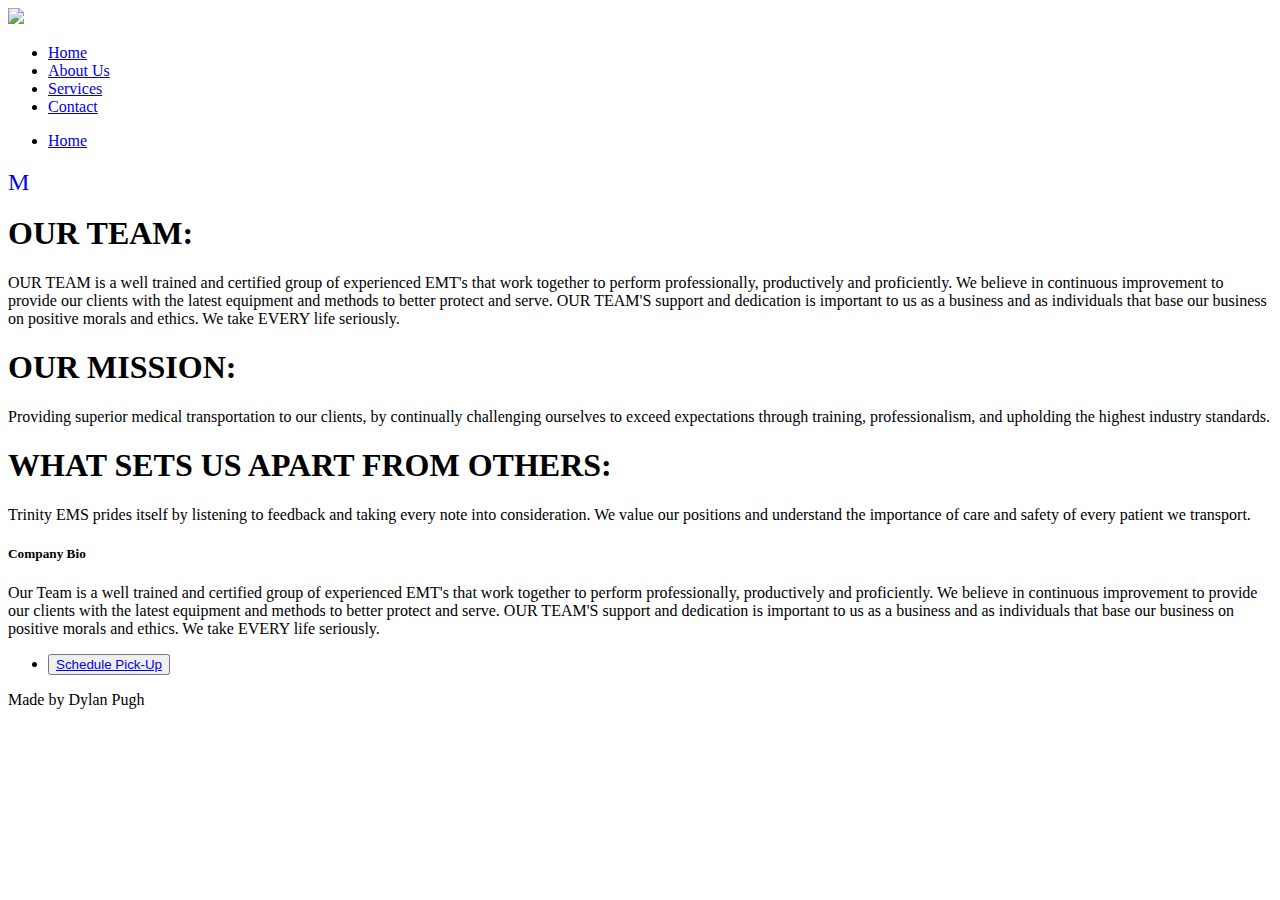
==== about.html @ e09cd564 "update" ====
<!DOCTYPE html>
<html lang="en">
<head>
  <meta http-equiv="Content-Type" content="text/html; charset=UTF-8"/>
  <meta name="viewport" content="width=device-width, initial-scale=1"/>
  <title>Trinity EMS</title>

  <!-- CSS  -->
  <link href="https://fonts.googleapis.com/icon?family=Material+Icons" rel="stylesheet">
  <link href="assets/css/materialize.css" type="text/css" rel="stylesheet" media="screen,projection"/>
  <link href="assets/css/style.css" type="text/css" rel="stylesheet" media="screen,projection"/>
</head>
<body>
  <nav class="white" role="navigation">
    <div class="nav-wrapper container">
      <a id="logo-container" href="#" class="brand-logo"><img src="assets/images/logo.jpg"></a>
      <ul class="right hide-on-med-and-down">
            <li><a href="index.html">Home</a></li>
            <li><a href="about.html">About Us</a></li>
            <li><a href="services.html">Services</a></li>
            <li><a href="contact.html">Contact</a></li>
      </ul>

      <ul id="nav-mobile" class="sidenav">
        <li><a href="#">Home</a></li>
        
      </ul>
      <a href="#" data-target="nav-mobile" class="sidenav-trigger"><i class="material-icons">Menu</i></a>
    </div>
  </nav>

  <div class="container">
      <h1>OUR TEAM:</h1>
          <p>
              OUR TEAM is a well trained and certified group of experienced EMT's that work together to perform professionally, productively and proficiently.  We believe in continuous improvement to provide our clients with the latest equipment and methods to better protect and serve.  OUR TEAM'S support and dedication is important to us as a business and as individuals that base our business on positive morals and ethics.  We take EVERY life seriously.
          </p>
          
          
        <h1>OUR MISSION:</h1>
          <p>
              Providing superior medical transportation to our clients, by continually challenging ourselves to exceed expectations through training, professionalism, and upholding the highest industry standards.
          </p>
      
          
        <h1>WHAT SETS US APART FROM OTHERS:</h1>
          <p>
            Trinity EMS prides itself by listening to feedback and taking every note into consideration. We value our positions and understand the importance of care and safety of every patient we transport.
          </p>
          
    
  </div>

  <footer class="page-footer blue-grey">
    <div class="container">
      <div class="row">
        <div class="col l6 s12">
          <h5 class="white-text">Company Bio</h5>
          <p class="grey-text text-lighten-4">Our Team is a well trained and certified group of experienced EMT's that work
            together to perform professionally, productively and proficiently. We believe in continuous improvement to
            provide our clients with the latest equipment and methods to better protect and serve. OUR TEAM'S support
            and dedication is important to us as a business and as individuals that base our business on positive morals
            and ethics. We take EVERY life seriously.</p>


        </div>
        <div class="col l3 s12">
          <ul>
            <li><button class="btn btn-large waves-effect waves-light green" type="button" name="pickup"><a class="white-text text-lighten-3" href="http://lifecareemsga.wufoo.com/forms/m7x3q1/">Schedule Pick-Up</a></button></li>
          </ul>
        </div>
      </div>
    </div>
    <div class="footer-copyright">
      <div class="container">
        Made by Dylan Pugh
      </div>
    </div>
  </footer>



  <!--  Scripts-->
  <script src="https://code.jquery.com/jquery-2.1.1.min.js"></script>
  <script src="assets/js/materialize.js"></script>
  <script src="assets/js/init.js"></script>

  </body>
</html>
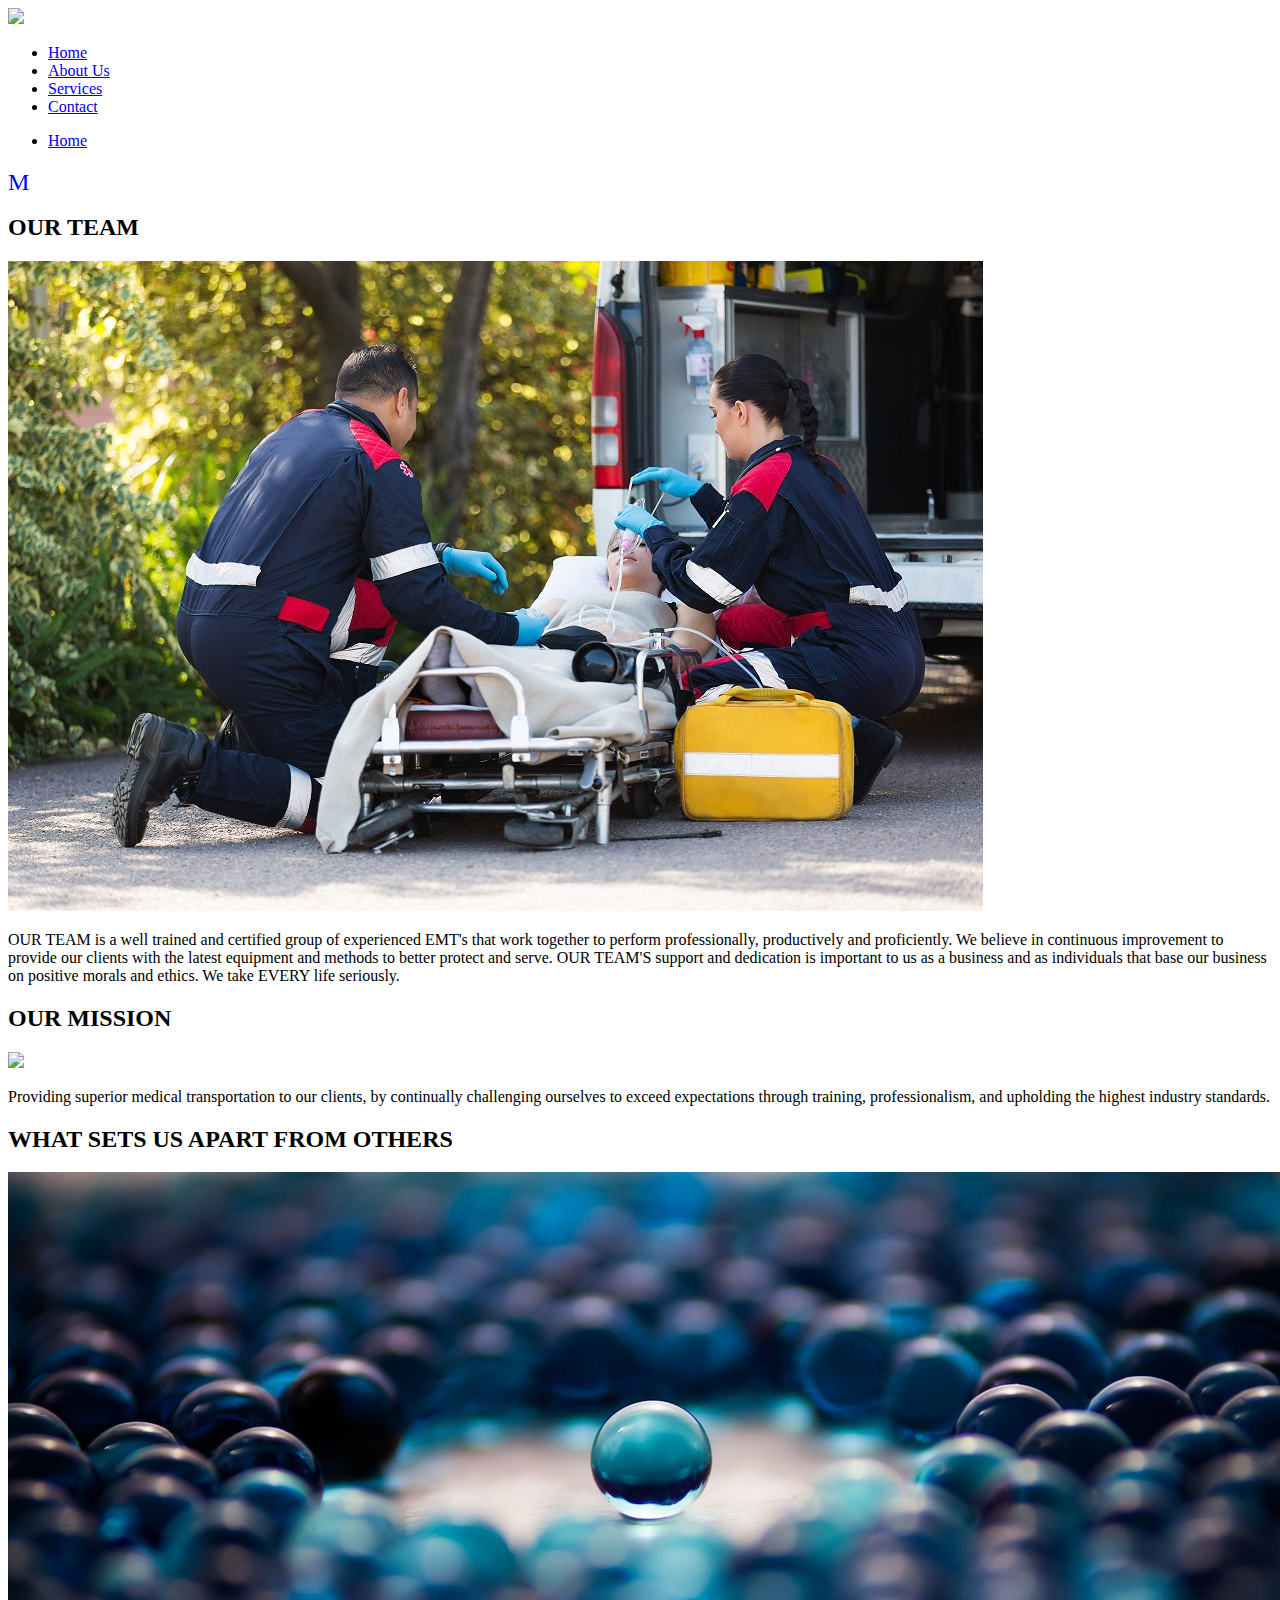
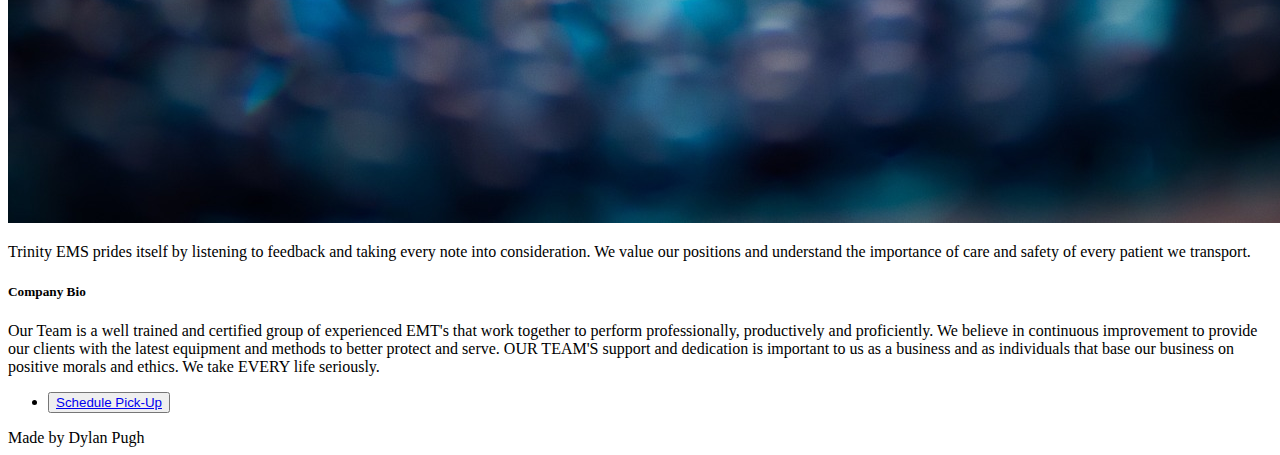
==== commit 1857170d: "service" ====
--- a/about.html
+++ b/about.html
@@ -29,26 +29,48 @@
     </div>
   </nav>
 
-  <div class="container">
-      <h1>OUR TEAM:</h1>
-          <p>
-              OUR TEAM is a well trained and certified group of experienced EMT's that work together to perform professionally, productively and proficiently.  We believe in continuous improvement to provide our clients with the latest equipment and methods to better protect and serve.  OUR TEAM'S support and dedication is important to us as a business and as individuals that base our business on positive morals and ethics.  We take EVERY life seriously.
-          </p>
-          
-          
-        <h1>OUR MISSION:</h1>
-          <p>
-              Providing superior medical transportation to our clients, by continually challenging ourselves to exceed expectations through training, professionalism, and upholding the highest industry standards.
-          </p>
-      
-          
-        <h1>WHAT SETS US APART FROM OTHERS:</h1>
-          <p>
-            Trinity EMS prides itself by listening to feedback and taking every note into consideration. We value our positions and understand the importance of care and safety of every patient we transport.
-          </p>
-          
-    
+  <div class="col s12 m7">
+    <h2 class="header">OUR TEAM</h2>
+    <div class="card horizontal">
+      <div class="card-image">
+        <img src="assets/images/team.jpg">
+      </div>
+      <div class="card-stacked">
+        <div class="card-content">
+          <p>OUR TEAM is a well trained and certified group of experienced EMT's that work together to perform professionally, productively and proficiently.  We believe in continuous improvement to provide our clients with the latest equipment and methods to better protect and serve.  OUR TEAM'S support and dedication is important to us as a business and as individuals that base our business on positive morals and ethics.  We take EVERY life seriously.</p>
+        </div>
+      </div>
+    </div>
   </div>
+
+  <div class="col s12 m7">
+    <h2 class="header">OUR MISSION</h2>
+    <div class="card horizontal">
+      <div class="card-image">
+        <img src="assets/images/stetho.jpg">
+      </div>
+      <div class="card-stacked">
+        <div class="card-content">
+          <p>Providing superior medical transportation to our clients, by continually challenging ourselves to exceed expectations through training, professionalism, and upholding the highest industry standards.</p>
+        </div>
+      </div>
+    </div>
+  </div>
+
+  <div class="col s12 m7">
+    <h2 class="header">WHAT SETS US APART FROM OTHERS</h2>
+    <div class="card horizontal">
+      <div class="card-image">
+        <img src="assets/images/difference.jpg">
+      </div>
+      <div class="card-stacked">
+        <div class="card-content">
+          <p>Trinity EMS prides itself by listening to feedback and taking every note into consideration. We value our positions and understand the importance of care and safety of every patient we transport.</p>
+        </div>
+      </div>
+    </div>
+  </div>
+
 
   <footer class="page-footer blue-grey">
     <div class="container">
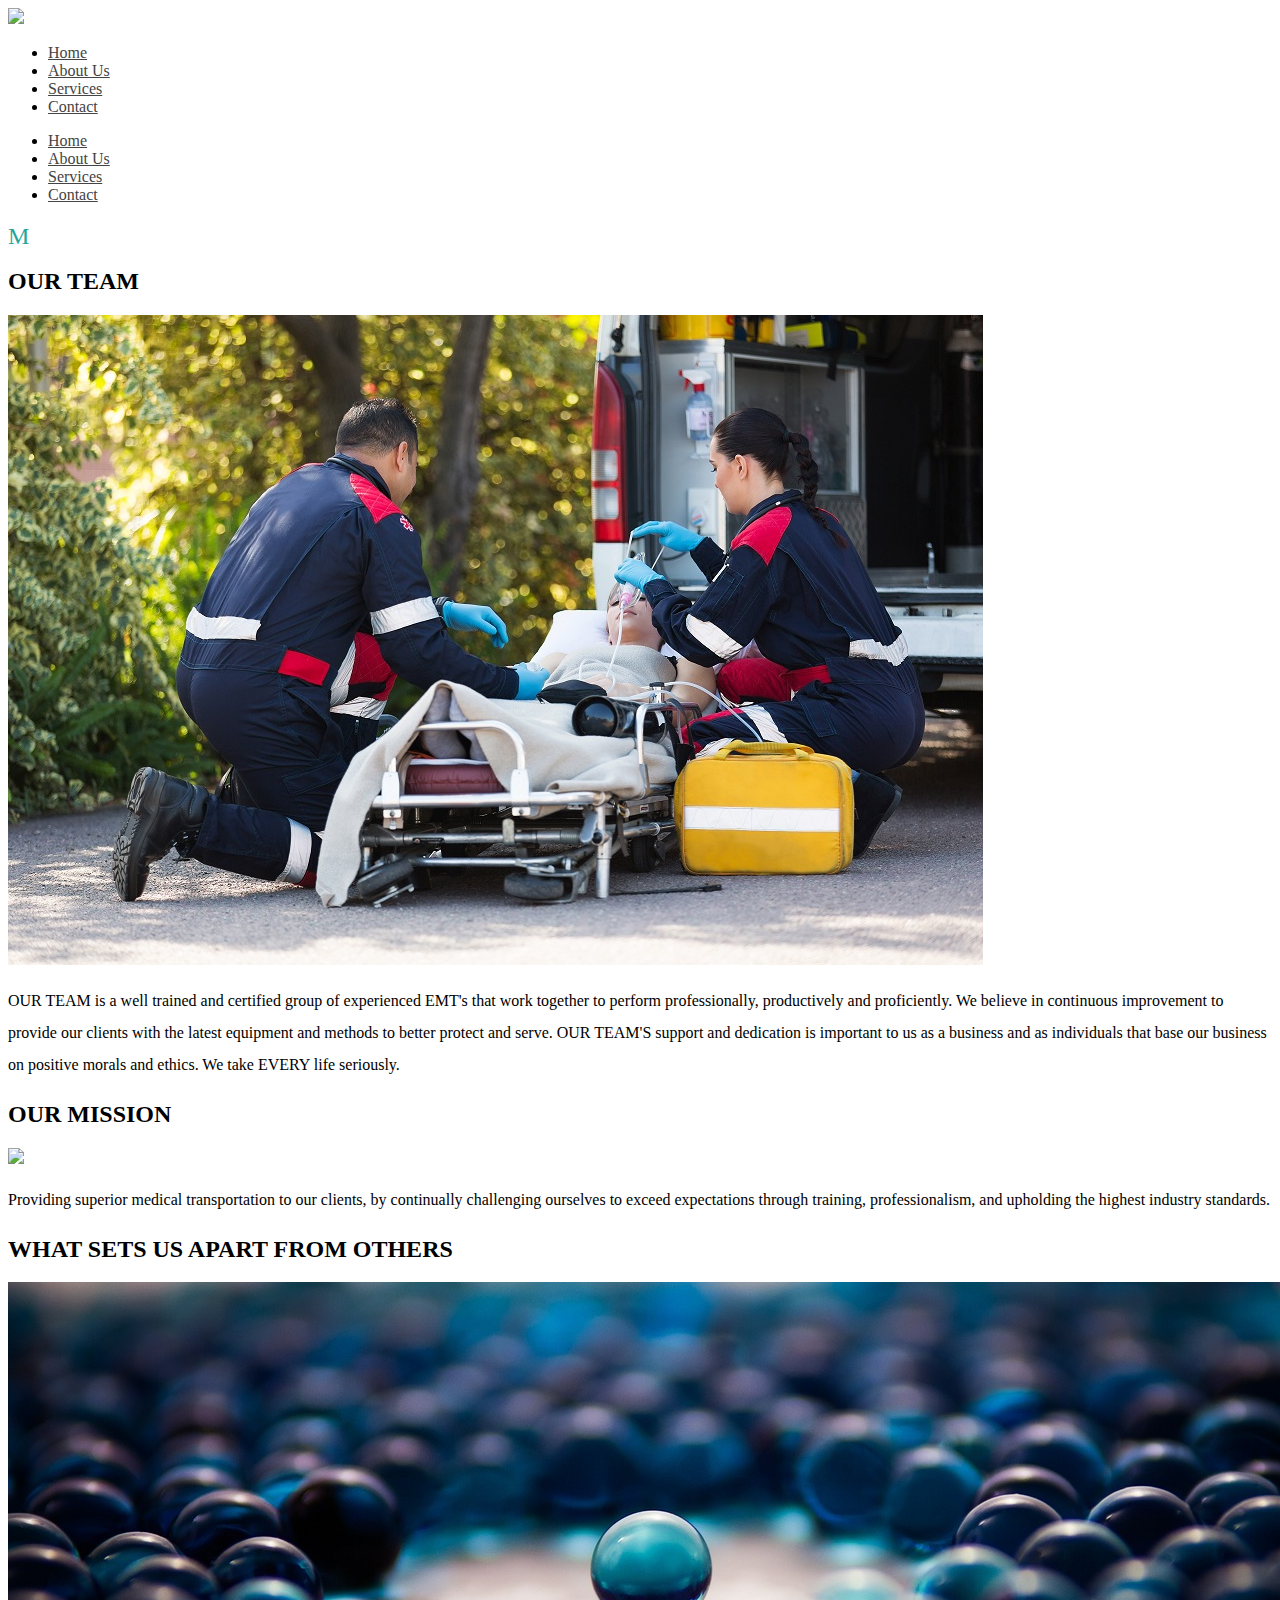
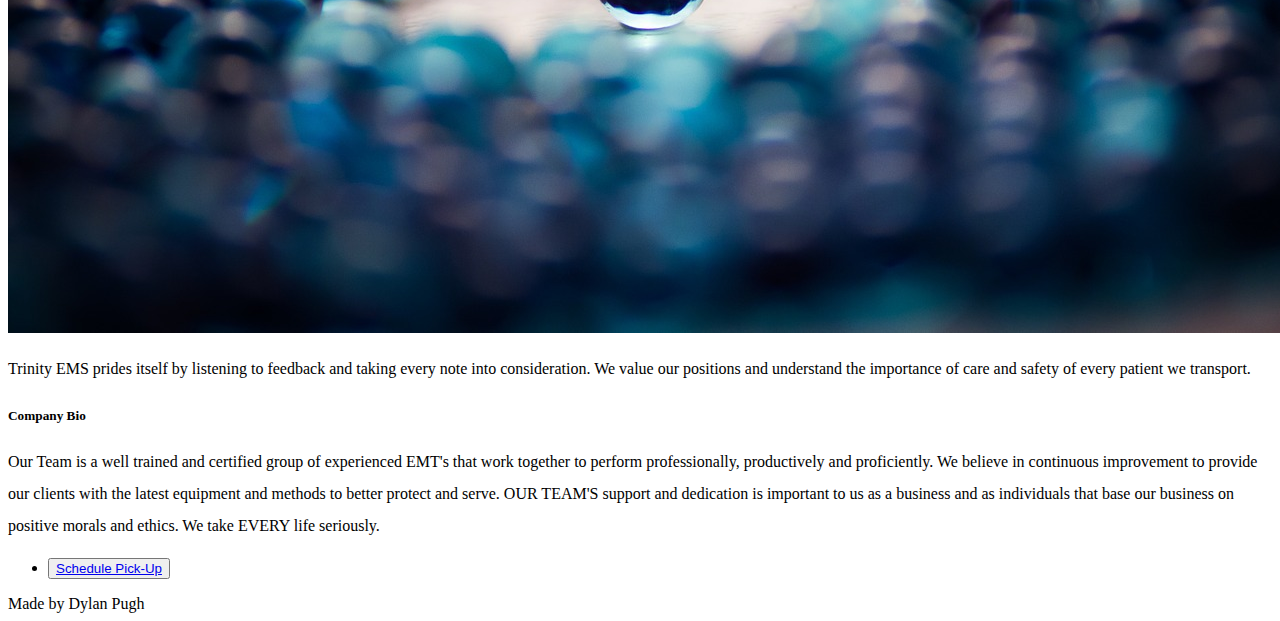
==== commit 28c6cb65: "mobile" ====
--- a/about.html
+++ b/about.html
@@ -23,6 +23,9 @@
 
       <ul id="nav-mobile" class="sidenav">
         <li><a href="#">Home</a></li>
+        <li><a href="about.html">About Us</a></li>
+        <li><a href="services.html">Services</a></li>
+        <li><a href="contact.html">Contact</a></li>
         
       </ul>
       <a href="#" data-target="nav-mobile" class="sidenav-trigger"><i class="material-icons">Menu</i></a>
--- a/assets/css/style.css
+++ b/assets/css/style.css
@@ -0,0 +1,66 @@
+/* Custom Stylesheet */
+/**
+ * Use this file to override Materialize files so you can update
+ * the core Materialize files in the future
+ *
+ * Made By MaterializeCSS.com
+ */
+#header {
+  color: #031A46;
+  font-weight: bold;
+}
+
+#cardimage {
+  width: 250;
+  height: 250;
+}
+
+nav ul a,
+nav .brand-logo {
+  color: #444;
+}
+
+p {
+  line-height: 2rem;
+}
+
+.sidenav-trigger {
+  color: #26a69a;
+}
+
+.parallax-container {
+  min-height: 380px;
+  line-height: 0;
+  height: auto;
+  color: rgba(255,255,255,.9);
+}
+  .parallax-container .section {
+    width: 100%;
+  }
+
+@media only screen and (max-width : 992px) {
+  .parallax-container .section {
+    position: absolute;
+    top: 40%;
+  }
+  #index-banner .section {
+    top: 10%;
+  }
+}
+
+@media only screen and (max-width : 600px) {
+  #index-banner .section {
+    top: 0;
+  }
+}
+
+.icon-block {
+  padding: 0 15px;
+}
+.icon-block .material-icons {
+  font-size: inherit;
+}
+
+footer.page-footer {
+  margin: 0;
+}
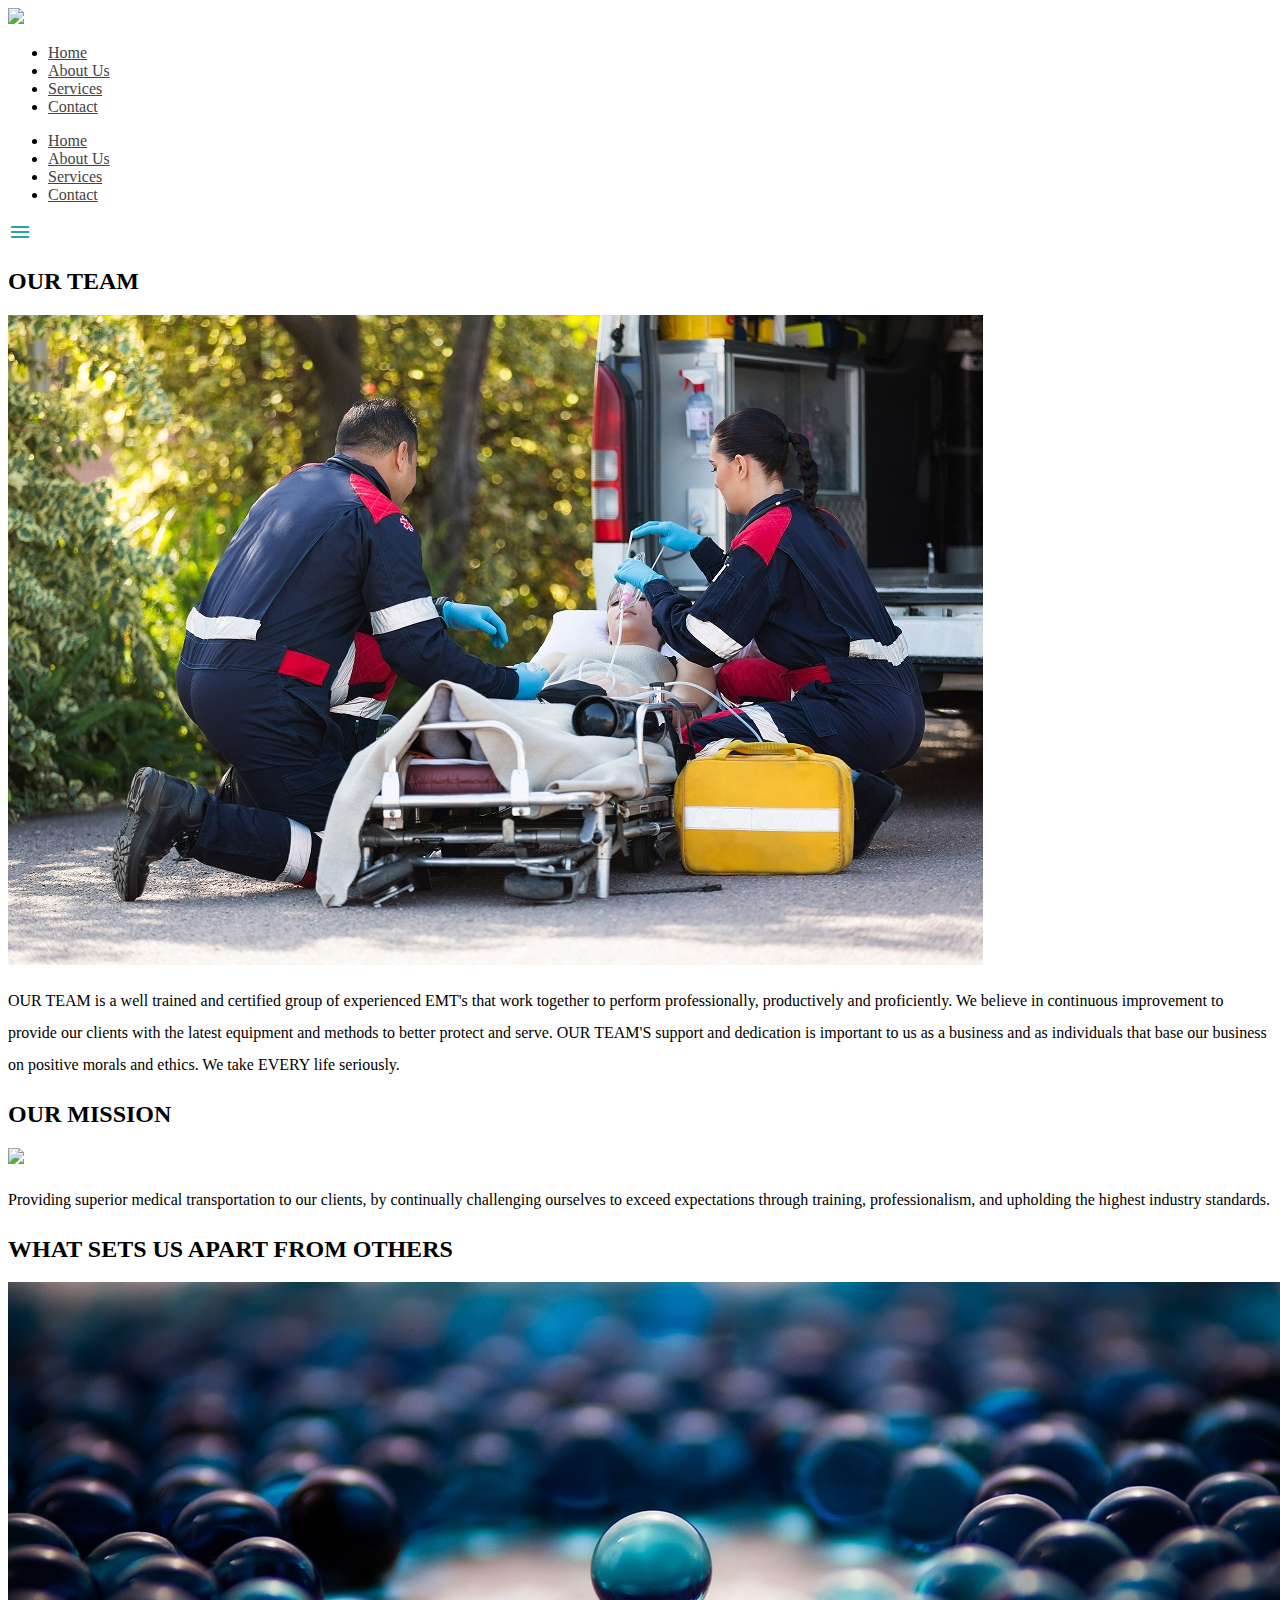
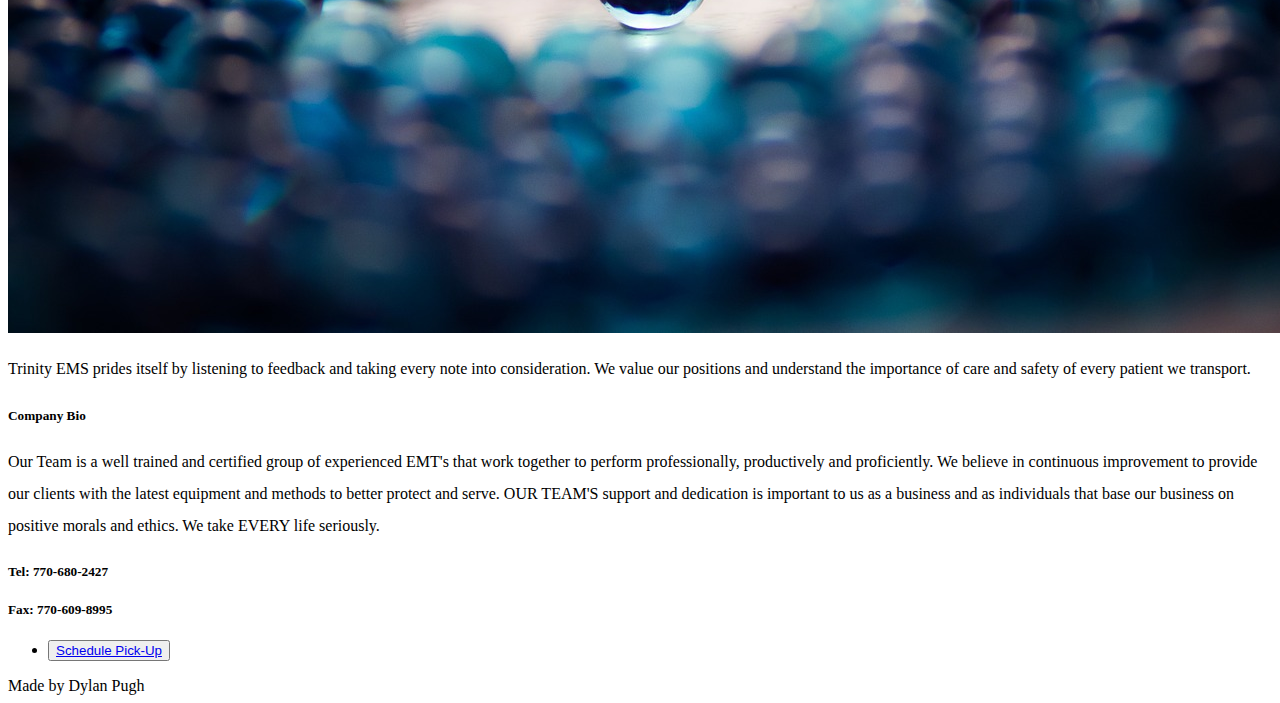
==== commit cd45a4c7: "m" ====
--- a/about.html
+++ b/about.html
@@ -28,7 +28,7 @@
         <li><a href="contact.html">Contact</a></li>
         
       </ul>
-      <a href="#" data-target="nav-mobile" class="sidenav-trigger"><i class="material-icons">Menu</i></a>
+      <a href="#" data-target="nav-mobile" class="sidenav-trigger"><i class="material-icons">menu</i></a>
     </div>
   </nav>
 
@@ -89,6 +89,12 @@
 
         </div>
         <div class="col l3 s12">
+            
+            <h5>Tel: 770-680-2427 </h5>
+            <h5>Fax: 770-609-8995 </h5>
+        
+        </div>
+        <div class="col l3 s12">
           <ul>
             <li><button class="btn btn-large waves-effect waves-light green" type="button" name="pickup"><a class="white-text text-lighten-3" href="http://lifecareemsga.wufoo.com/forms/m7x3q1/">Schedule Pick-Up</a></button></li>
           </ul>
